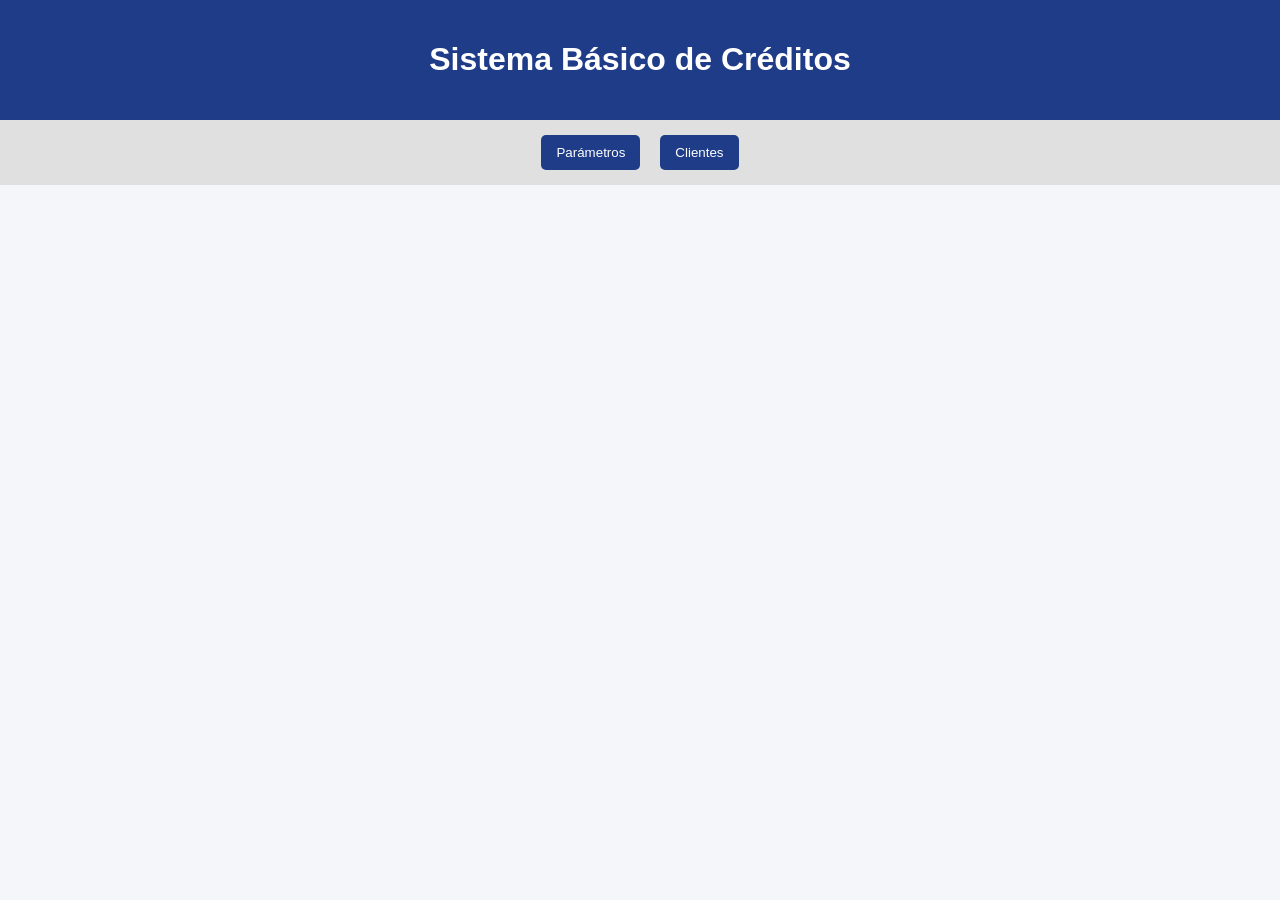
==== simulador_completo.html @ df114a39 "caraga al repositorio, boton Gyardar Tasa" ====
<!DOCTYPE html>
<html lang="es">
<head>
  <meta charset="UTF-8">
  <title>Sistema de Créditos</title>
</head>
<body>

<header>
  <h1>Sistema Básico de Créditos</h1>
   <link rel="stylesheet" href="simulador_completo.css">
</header>

<nav>
  <button onclick="mostrarSeccion('parametros')">Parámetros</button>
  <button onclick="mostrarSeccion('clientes')">Clientes</button>
</nav>

<section id="parametros" >
  <h2>Configurar Parámetros</h2>

  <label>Tasa de interés:</label>
  <input type="number" id="tasaInteres" min="10" max="20" value="15">
  <span>%</span>

  <br>
  <button onclick="guardarTasa()">Guardar tasa</button>

  <p id="mensajeTasa"></p>
</section>

<section id="clientes" >
  <h2>Registro de Clientes</h2>

  <input type="text" >
  <input type="text" >
  <input type="text" >
  <input type="number" >
  <input type="number" >

  <br>

  <button >Guardar cliente</button>
  <button >Limpiar</button>

  <table>
    <thead>
      <tr>
        <th>Cédula</th>
        <th>Nombre</th>
        <th>Apellido</th>
        <th>Ingresos</th>
        <th>Egresos</th>
        <th>Acciones</th>
      </tr>
    </thead>
    <tbody id="tablaClientes">
       <tr>
          <td>1712345678</td>
          <td>Juan</td>
          <td>Pérez</td>
          <td>1200</td>
          <td>500</td>
          <td>
            <button>Actualizar</button>
            <button>Eliminar</button>
          </td>
        </tr>
        <tr>
          <td>1723456789</td>
          <td>María</td>
          <td>Gómez</td>
          <td>1500</td>
          <td>600</td>
          <td>
            <button>Actualizar</button>
            <button>Eliminar</button>
          </td>
        </tr>
        <tr>
          <td>1734567890</td>
          <td>Carlos</td>
          <td>Ramírez</td>
          <td>900</td>
          <td>350</td>
          <td>
            <button>Actualizar</button>
            <button>Eliminar</button>
          </td>
        </tr>
    </tbody>
  </table>
</section>



<script src="simulador_completo.js"></script>
<script src="utilitarios.js"></script>
</body>
</html>
---- simulador_completo.css ----
body {
      font-family: Arial, sans-serif;
      background: #f4f6f9;
      margin: 0;
      padding: 0;
    }

    header {
      background: #1f3c88;
      color: white;
      padding: 20px;
      text-align: center;
    }

    nav {
      display: flex;
      justify-content: center;
      background: #e0e0e0;
      padding: 10px;
      gap: 10px;
      flex-wrap: wrap;
    }

    nav button {
      padding: 10px 15px;
      border: none;
      background: #1f3c88;
      color: white;
      cursor: pointer;
      border-radius: 5px;
    }

    nav button:hover {
      background: #14275c;
    }

    section {
      display: none;
      padding: 20px;
      max-width: 1000px;
      margin: auto;
      background: white;
      margin-top: 20px;
      border-radius: 8px;
    }

    section.activa {
      display: block;
    }

    input, select {
      padding: 8px;
      margin: 5px;
      width: 220px;
    }

    button {
      padding: 8px 12px;
      margin: 5px;
      cursor: pointer;
    }

    table {
      width: 100%;
      border-collapse: collapse;
      margin-top: 15px;
    }

    th, td {
      border: 1px solid #ccc;
      padding: 8px;
      text-align: center;
    }

    th {
      background: #1f3c88;
      color: white;
    }

    .aprobado {
      background: #d4edda;
      color: #155724;
      padding: 15px;
      border-radius: 5px;
      font-weight: bold;
      margin-top: 15px;
    }

    .rechazado {
      background: #f8d7da;
      color: #721c24;
      padding: 15px;
      border-radius: 5px;
      font-weight: bold;
      margin-top: 15px;
    }

    .card {
      background: #f1f1f1;
      padding: 15px;
      border-radius: 5px;
      margin-top: 10px;
    }
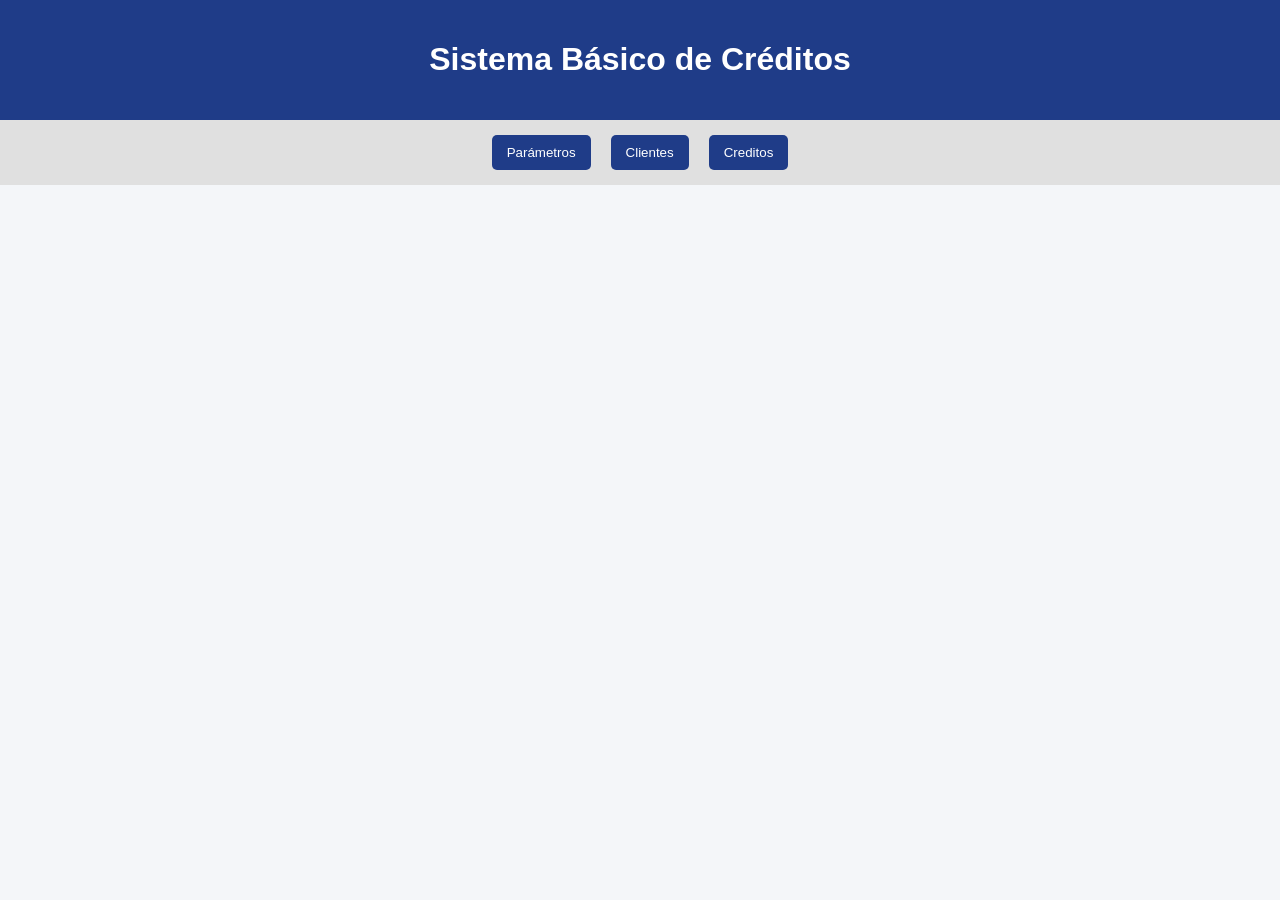
==== commit f31302de: "RESULTADOS ESPERADO" ====
--- a/simulador_completo.html
+++ b/simulador_completo.html
@@ -9,18 +9,20 @@
 <header>
   <h1>Sistema Básico de Créditos</h1>
    <link rel="stylesheet" href="simulador_completo.css">
+  
 </header>
 
 <nav>
   <button onclick="mostrarSeccion('parametros')">Parámetros</button>
   <button onclick="mostrarSeccion('clientes')">Clientes</button>
+  <button onclick="mostrarSeccion('credito')">Creditos</button>
 </nav>
 
 <section id="parametros" >
   <h2>Configurar Parámetros</h2>
 
   <label>Tasa de interés:</label>
-  <input type="number" id="tasaInteres" min="10" max="20" value="15">
+  <input type="number" id="tasaInteres" min="10" max="20" value="15"/>
   <span>%</span>
 
   <br>
@@ -32,16 +34,16 @@
 <section id="clientes" >
   <h2>Registro de Clientes</h2>
 
-  <input type="text" >
-  <input type="text" >
-  <input type="text" >
-  <input type="number" >
-  <input type="number" >
+  <input type="text" id="txtCedula" placeholder="Cedula" />
+  <input type="text"  id="txtNombre" placeholder="Nombre"/>
+  <input type="text"  id="txtApellido" placeholder="Apellido"/>
+  <input type="number"  id="txtIngreso" placeholder="Ingreso" />
+  <input type="number"  id="txtEgreso" placeholder="Egreso"/>
 
   <br>
 
-  <button >Guardar cliente</button>
-  <button >Limpiar</button>
+  <button onclick="guardarCliente()" >Guardar cliente</button>
+  <button onclick="limpiar()" >Limpiar</button>
 
   <table>
     <thead>
@@ -55,7 +57,7 @@
       </tr>
     </thead>
     <tbody id="tablaClientes">
-       <tr>
+       <!--<tr>
           <td>1712345678</td>
           <td>Juan</td>
           <td>Pérez</td>
@@ -87,12 +89,81 @@
             <button>Actualizar</button>
             <button>Eliminar</button>
           </td>
-        </tr>
+        </tr> -->
     </tbody>
   </table>
 </section>
 
+<section id="credito">
+  <h2>Solicitar Crédito</h2>
 
+  <input type="text" id="buscarCedulaCredito">
+  <button onclick="buscarClienteCredito()">Buscar cliente</button>
+
+  <div id="datosClienteCredito" class="card">
+      <table>
+        <thead>
+          <!--<tr>
+            <th>Cédula</th>
+            <th>Nombre</th>
+            <th>Apellido</th>
+            <th>Ingresos</th>
+            <th>Egresos</th>
+            <th>Acciones</th>
+          </tr> -->
+        </thead>
+        <tbody id="tablaClientesCreditos">
+          <!--<tr>
+                <td>1712345678</td>
+                <td>Juan</td>
+                <td>Pérez</td>
+                <td>1200</td>
+                <td>500</td>
+                <td>
+                  <button>Actualizar</button>
+                  <button>Eliminar</button>
+                </td>
+              </tr>
+              <tr>
+                <td>1723456789</td>
+                <td>María</td>
+                <td>Gómez</td>
+                <td>1500</td>
+                <td>600</td>
+                <td>
+                  <button>Actualizar</button>
+                  <button>Eliminar</button>
+                </td>
+              </tr>
+              <tr>
+                <td>1734567890</td>
+                <td>Carlos</td>
+                <td>Ramírez</td>
+                <td>900</td>
+                <td>350</td>
+                <td>
+                  <button>Actualizar</button>
+                  <button>Eliminar</button>
+                </td>
+              </tr> -->
+        </tbody>
+      </table>
+
+  </div>
+
+  <input type="number" id="montoCredito" placeholder="Monto Credito">
+  <input type="number" id="plazoCredito" placeholder="Plazo Credito" >
+
+  <br>
+
+  <button onclick="calcularCredito()">Calcular crédito</button>
+
+  <div id="resultadoCredito"></div>
+
+  <button id="btnSolicitarCredito" onclick="solicitarCredito()" disabled>
+    Solicitar crédito
+  </button>
+</section>
 
 <script src="simulador_completo.js"></script>
 <script src="utilitarios.js"></script>
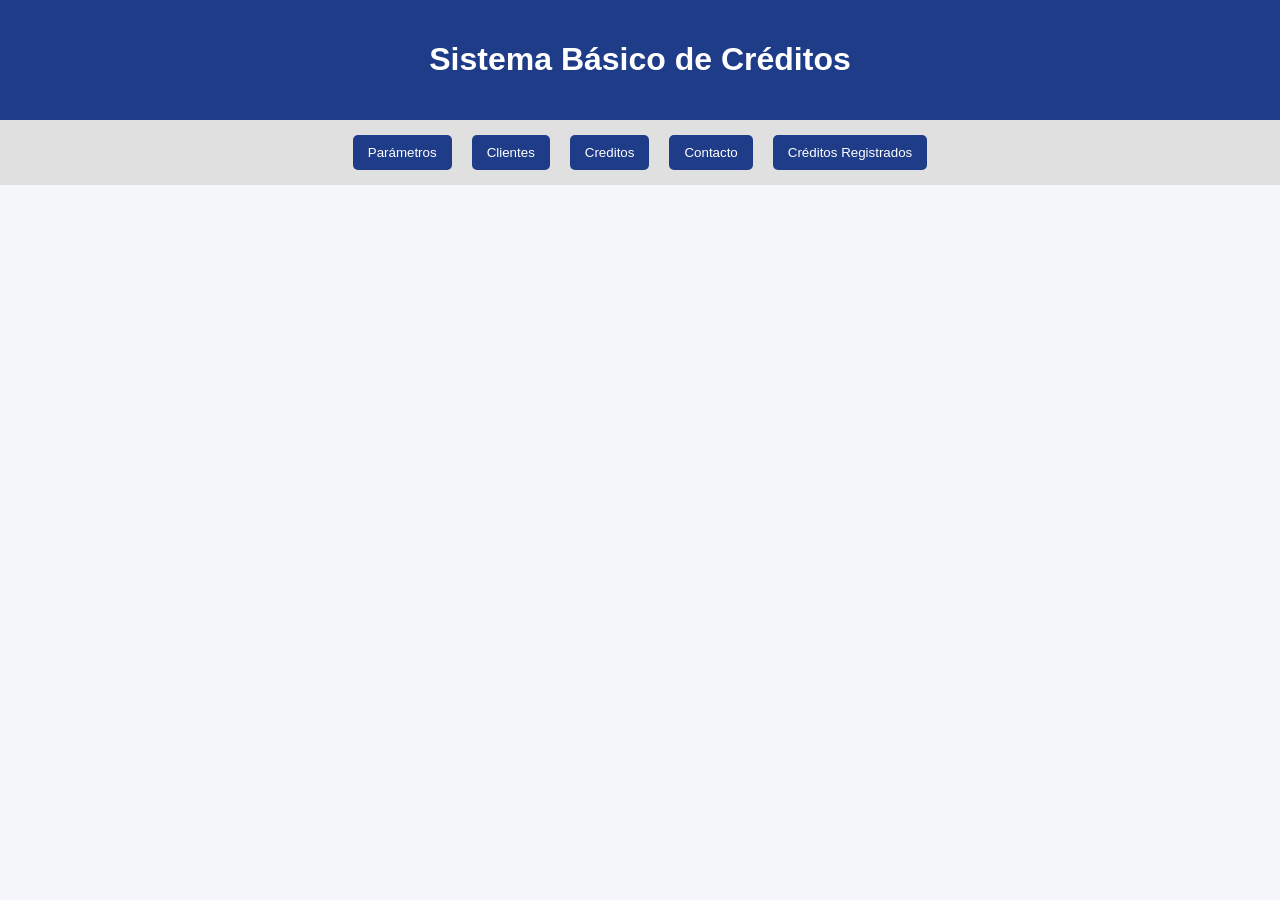
==== commit cb19dc8f: "nueva de archivos" ====
--- a/simulador_completo.html
+++ b/simulador_completo.html
@@ -16,6 +16,10 @@
   <button onclick="mostrarSeccion('parametros')">Parámetros</button>
   <button onclick="mostrarSeccion('clientes')">Clientes</button>
   <button onclick="mostrarSeccion('credito')">Creditos</button>
+  <button onclick="mostrarSeccion('contacto')">Contacto</button>
+
+  <!-- =====NUEVO BOTÓN: Créditos Registrados -->
+  <button onclick="mostrarSeccion('historial')">Créditos Registrados</button>
 </nav>
 
 <section id="parametros" >
@@ -39,7 +43,7 @@
   <input type="text"  id="txtApellido" placeholder="Apellido"/>
   <input type="number"  id="txtIngreso" placeholder="Ingreso" />
   <input type="number"  id="txtEgreso" placeholder="Egreso"/>
-
+  <input type="text"  id="txtEmail" placeholder="Email"/>
   <br>
 
   <button onclick="guardarCliente()" >Guardar cliente</button>
@@ -53,6 +57,7 @@
         <th>Apellido</th>
         <th>Ingresos</th>
         <th>Egresos</th>
+        <th>Emails</th>
         <th>Acciones</th>
       </tr>
     </thead>
@@ -163,6 +168,33 @@
   <button id="btnSolicitarCredito" onclick="solicitarCredito()" disabled>
     Solicitar crédito
   </button>
+
+  <!-- AHORA (botón nuevo según el taller) -->
+  <button id="btnAsignarCredito" onclick="asignarCredito()" disabled>
+    Asignar Crédito
+  </button>
+</section>
+
+
+<section id="contacto">
+  <h1>Desarrollado por: Manuel Otacoma</h1>
+</section>
+
+<!-- ===== NUEVA SECCIÓN: Créditos Registrados -->
+<section id="historial">
+  <h2>Créditos Registrados</h2>
+  
+  <div class="buscar-historial">
+    <input type="text" id="buscarCedulaListado" placeholder="Ingrese cédula del cliente">
+    <button onclick="buscarCreditosCliente()"> Buscar por cédula</button>
+    <button onclick="pintarCreditos(creditos)">📊 Ver todos los créditos</button>
+  </div>
+
+  <div id="tablaCreditos">
+    <p style="text-align:center; color:#64748b; padding:20px;">
+      Busque un cliente o vea todos los créditos registrados
+    </p>
+  </div>
 </section>
 
 <script src="simulador_completo.js"></script>
--- a/simulador_completo.css
+++ b/simulador_completo.css
@@ -102,4 +102,78 @@
       border-radius: 5px;
       margin-top: 10px;
     }
-  +  
+
+    /* ===== SECCIÓN CRÉDITOS REGISTRADOS ===== */
+.buscar-historial {
+  display: flex;
+  gap: 10px;
+  margin-bottom: 20px;
+  flex-wrap: wrap;
+  justify-content: center;
+  align-items: center;
+}
+
+.buscar-historial input {
+  padding: 10px 15px;
+  border: 2px solid #e2e8f0;
+  border-radius: 8px;
+  font-size: 1em;
+  min-width: 250px;
+  transition: all 0.3s;
+}
+
+.buscar-historial input:focus {
+  outline: none;
+  border-color: #1f3c88;
+  box-shadow: 0 0 0 3px rgba(31, 60, 136, 0.1);
+}
+
+.buscar-historial button {
+  padding: 10px 20px;
+  background: #1f3c88;
+  color: white;
+  border: none;
+  border-radius: 8px;
+  cursor: pointer;
+  font-weight: bold;
+  transition: all 0.3s;
+}
+
+.buscar-historial button:hover {
+  background: #14275c;
+  transform: translateY(-2px);
+  box-shadow: 0 4px 8px rgba(0,0,0,0.2);
+}
+
+#tablaCreditos table {
+  width: 100%;
+  border-collapse: collapse;
+  background: white;
+  border-radius: 10px;
+  overflow: hidden;
+  box-shadow: 0 2px 10px rgba(0,0,0,0.1);
+  margin-top: 15px;
+}
+
+#tablaCreditos th {
+  background: #1f3c88;
+  color: white;
+  padding: 12px;
+  text-align: center;
+  font-weight: 600;
+}
+
+#tablaCreditos td {
+  padding: 10px 12px;
+  border-bottom: 1px solid #e2e8f0;
+  text-align: center;
+}
+
+#tablaCreditos tr:hover {
+  background-color: #f8fafc;
+}
+
+#tablaCreditos tr:last-child td {
+  border-bottom: none;
+}
